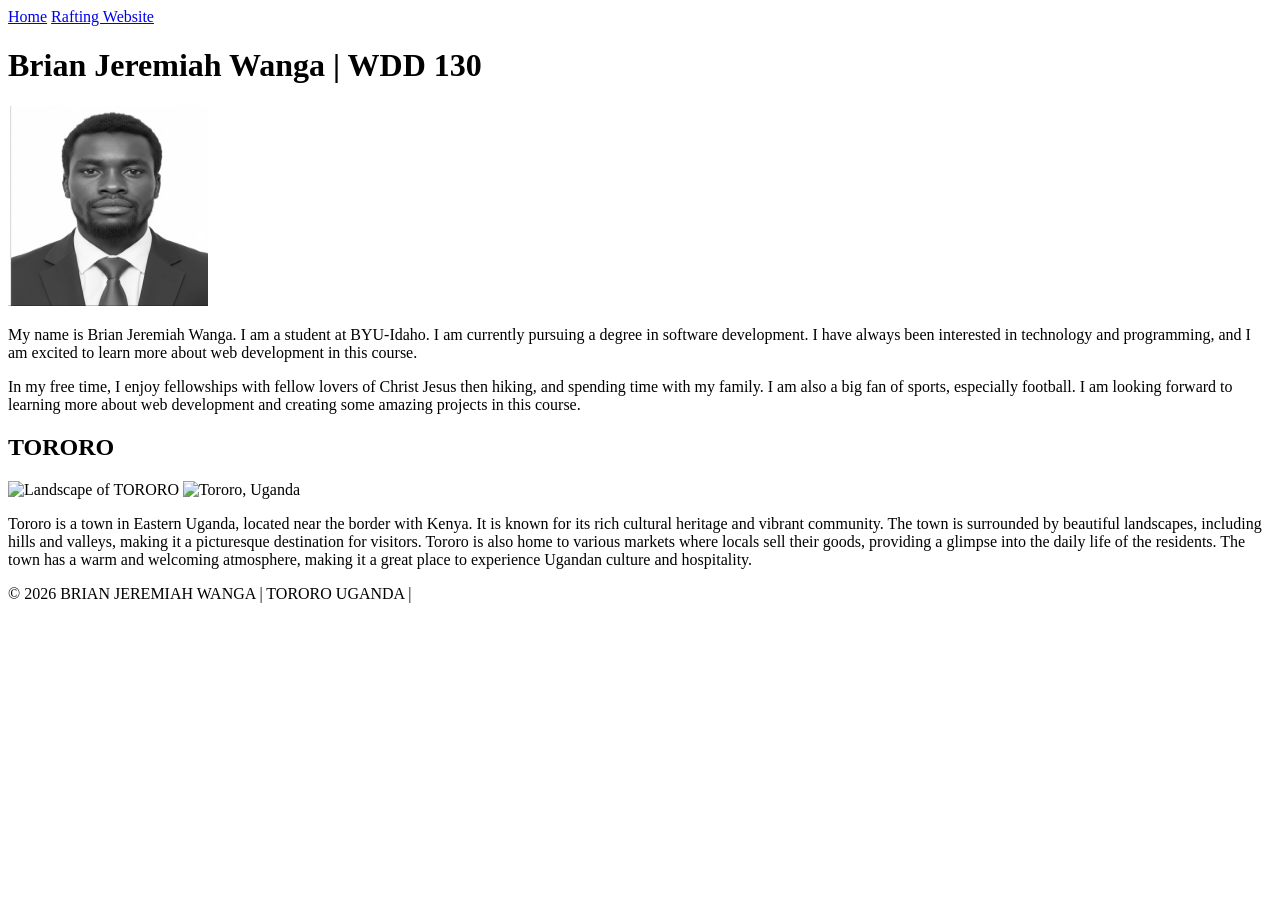
==== index.html @ 8fa3419f "W03 About Page Fixes" ====
<!DOCTYPE html>
<html lang="en">
<head>
    <meta charset="UTF-8">
    <meta name="viewport" content="width=device-width, initial-scale=1.0">
    <title>Brian Jeremiah Wanga | WDD 130 </title>
    <meta name="description" content="A brief introduction about Brian Jeremiah Wanga, a student at BYU-Idaho pursuing a degree in software development.">
    <meta name="Author" content="Brian Jeremiah Wanga">
</head>
<body>
    <header>
        <nav>
            <a href = "#">Home</a>
            <a href = "wwr/">Rafting Website</a>
        </nav>
    </header>
    <main>
        <h1>Brian Jeremiah Wanga | WDD 130</h1>
        <img src="images/profile.jpg" alt="A picture of Brian Jeremiah Wanga." width = "200" height = "200">
        <p>My name is Brian Jeremiah Wanga. I am a student at BYU-Idaho. I am currently pursuing a degree in software development. I have always been interested in technology and programming, and I am excited to learn more about web development in this course.</p>
        <p>In my free time, I enjoy fellowships with fellow lovers of Christ Jesus then hiking, and spending time with my family. I am also a big fan of sports, especially football. I am looking forward to learning more about web development and creating some amazing projects in this course.</p>
    </main>
    <aside>
        <h2>TORORO</h2>
        <img src="https://flashugnews.com/wp-content/uploads/2023/01/tourist-attractions-tororo-district.jpg" alt="Landscape of TORORO" width = "300" height = "200">
        <img src="https://3.bp.blogspot.com/-2xIksIZCkNE/WLuwbrajcTI/AAAAAAAAPrA/1sKE29keo0gVlUju0f5fLUgVBpY-ji2KQCK4B/w1200-h630-p-k-no-nu/Tororo-Uganda.jpg" alt="Tororo, Uganda" width = "300" height = "200">
        <p>Tororo is a town in Eastern Uganda, located near the border with Kenya. It is known for its rich cultural heritage and vibrant community. The town is surrounded by beautiful landscapes, including hills and valleys, making it a picturesque destination for visitors. Tororo is also home to various markets where locals sell their goods, providing a glimpse into the daily life of the residents. The town has a warm and welcoming atmosphere, making it a great place to experience Ugandan culture and hospitality.</p>
    </aside>
    <footer>
        <p> &copy; 2026 BRIAN JEREMIAH WANGA | TORORO UGANDA |</p>
    </footer>
</body>
</html>
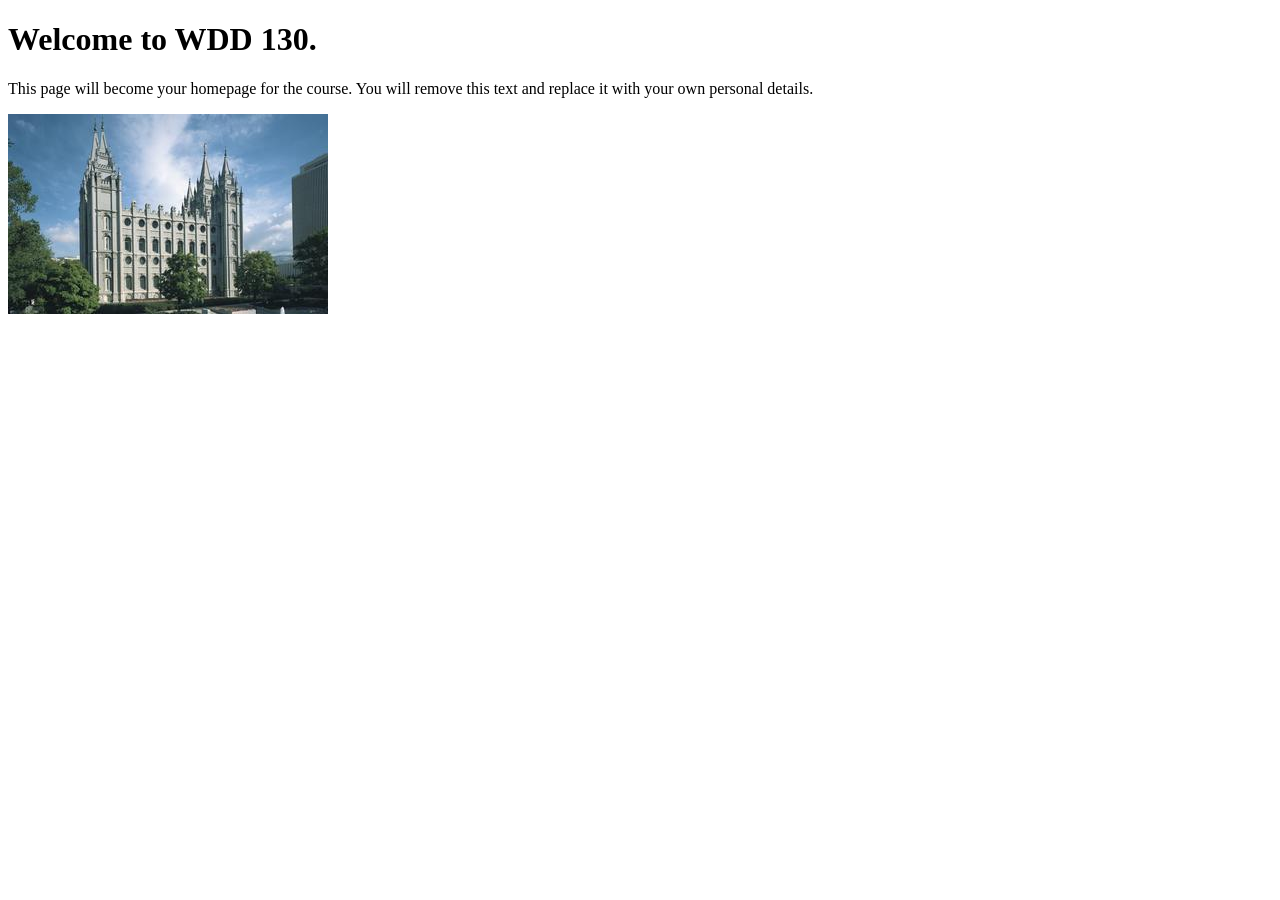
==== commit 6e3cbd68: "Initial commit" ====
--- a/index.html
+++ b/index.html
@@ -3,31 +3,12 @@
 <head>
     <meta charset="UTF-8">
     <meta name="viewport" content="width=device-width, initial-scale=1.0">
-    <title>Brian Jeremiah Wanga | WDD 130 </title>
-    <meta name="description" content="A brief introduction about Brian Jeremiah Wanga, a student at BYU-Idaho pursuing a degree in software development.">
-    <meta name="Author" content="Brian Jeremiah Wanga">
+    <title>WDD 130 | Personal Homepage</title>
 </head>
 <body>
-    <header>
-        <nav>
-            <a href = "#">Home</a>
-            <a href = "wwr/">Rafting Website</a>
-        </nav>
-    </header>
-    <main>
-        <h1>Brian Jeremiah Wanga | WDD 130</h1>
-        <img src="images/profile.jpg" alt="A picture of Brian Jeremiah Wanga." width = "200" height = "200">
-        <p>My name is Brian Jeremiah Wanga. I am a student at BYU-Idaho. I am currently pursuing a degree in software development. I have always been interested in technology and programming, and I am excited to learn more about web development in this course.</p>
-        <p>In my free time, I enjoy fellowships with fellow lovers of Christ Jesus then hiking, and spending time with my family. I am also a big fan of sports, especially football. I am looking forward to learning more about web development and creating some amazing projects in this course.</p>
-    </main>
-    <aside>
-        <h2>TORORO</h2>
-        <img src="https://flashugnews.com/wp-content/uploads/2023/01/tourist-attractions-tororo-district.jpg" alt="Landscape of TORORO" width = "300" height = "200">
-        <img src="https://3.bp.blogspot.com/-2xIksIZCkNE/WLuwbrajcTI/AAAAAAAAPrA/1sKE29keo0gVlUju0f5fLUgVBpY-ji2KQCK4B/w1200-h630-p-k-no-nu/Tororo-Uganda.jpg" alt="Tororo, Uganda" width = "300" height = "200">
-        <p>Tororo is a town in Eastern Uganda, located near the border with Kenya. It is known for its rich cultural heritage and vibrant community. The town is surrounded by beautiful landscapes, including hills and valleys, making it a picturesque destination for visitors. Tororo is also home to various markets where locals sell their goods, providing a glimpse into the daily life of the residents. The town has a warm and welcoming atmosphere, making it a great place to experience Ugandan culture and hospitality.</p>
-    </aside>
-    <footer>
-        <p> &copy; 2026 BRIAN JEREMIAH WANGA | TORORO UGANDA |</p>
-    </footer>
+    <h1>Welcome to WDD 130.</h1>
+    <p>This page will become your homepage for the course. You will remove this text and replace it with your own personal details.</p>
+
+    <img src="images/salt-lake-temple.jpg" alt="The Salt Lake Temple.">
 </body>
 </html>
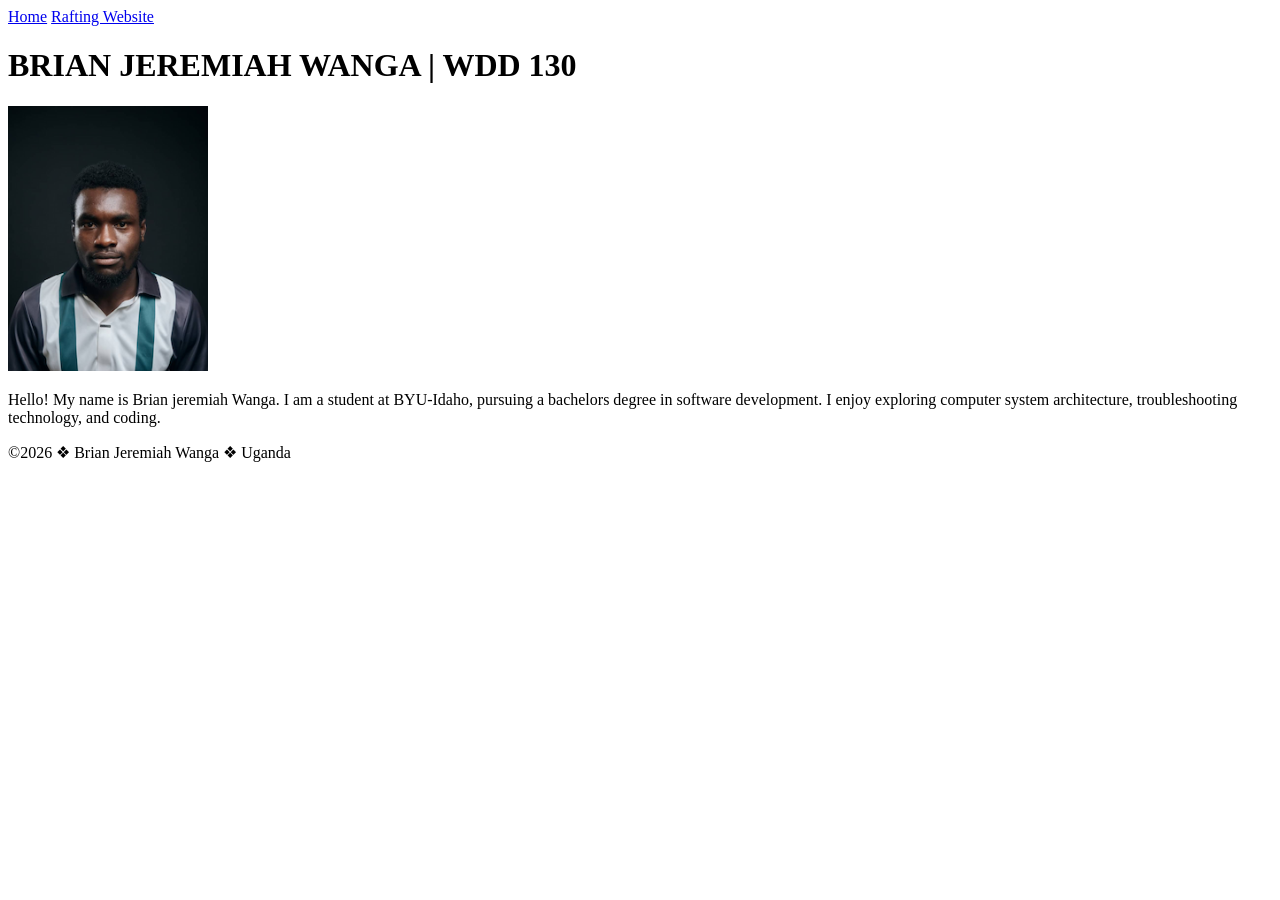
==== commit b3c17d37: "week 1 updates" ====
--- a/index.html
+++ b/index.html
@@ -1,14 +1,32 @@
 <!DOCTYPE html>
-<html lang="en">
+<html lang="en-US">
+
 <head>
-    <meta charset="UTF-8">
-    <meta name="viewport" content="width=device-width, initial-scale=1.0">
-    <title>WDD 130 | Personal Homepage</title>
+    <meta charset="utf-8">
+    <meta name="viewport" content="width=device-width,initial-scale=1.0">
+    <title>BRIAN JEREMIAH WANGA | WDD 130</title>
 </head>
+
 <body>
-    <h1>Welcome to WDD 130.</h1>
-    <p>This page will become your homepage for the course. You will remove this text and replace it with your own personal details.</p>
+    <header>
+        <nav>
+            <a href="#">Home</a>
+            <a href="wwr/">Rafting Website</a>
+        </nav>
+    </header>
+    <main>
+        <h1>BRIAN JEREMIAH WANGA | WDD 130</h1>
+        <img src="images/profile.png" alt="Profile picture of Your Name" width="200">
+        <p>
+            Hello! My name is Brian jeremiah Wanga. I am a student at BYU-Idaho, pursuing a
+            bachelors degree in software development.
+            I enjoy exploring computer system architecture, troubleshooting technology,
+            and coding.
+        </p>
+    </main>
+    <footer>
+        <p>&copy;2026 ❖ Brian Jeremiah Wanga ❖ Uganda</p>
+    </footer>
+</body>
 
-    <img src="images/salt-lake-temple.jpg" alt="The Salt Lake Temple.">
-</body>
 </html>
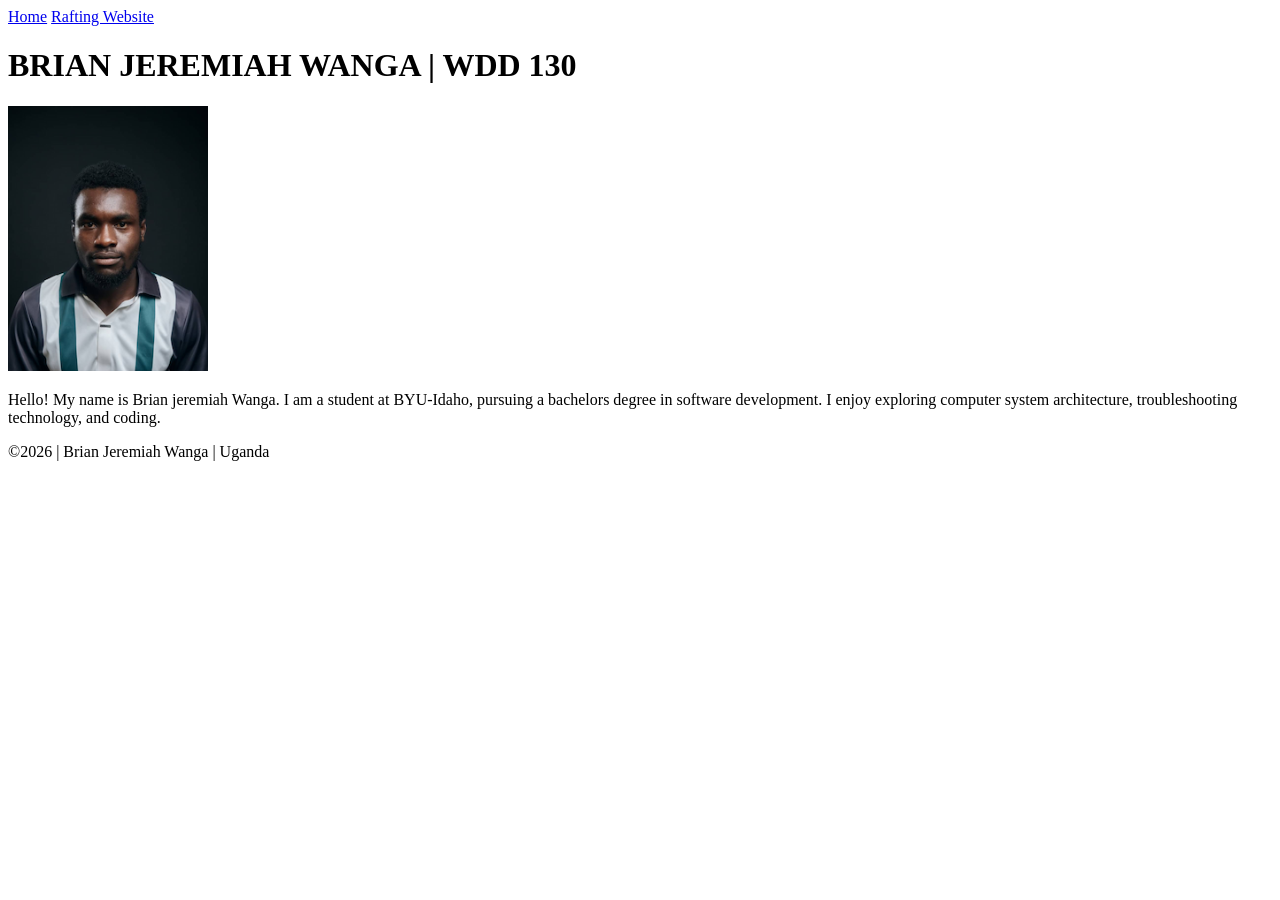
==== commit 46265549: "update on index.htm" ====
--- a/index.html
+++ b/index.html
@@ -25,7 +25,7 @@
         </p>
     </main>
     <footer>
-        <p>&copy;2026 ❖ Brian Jeremiah Wanga ❖ Uganda</p>
+        <p>&copy;2026 | Brian Jeremiah Wanga | Uganda</p>
     </footer>
 </body>
 
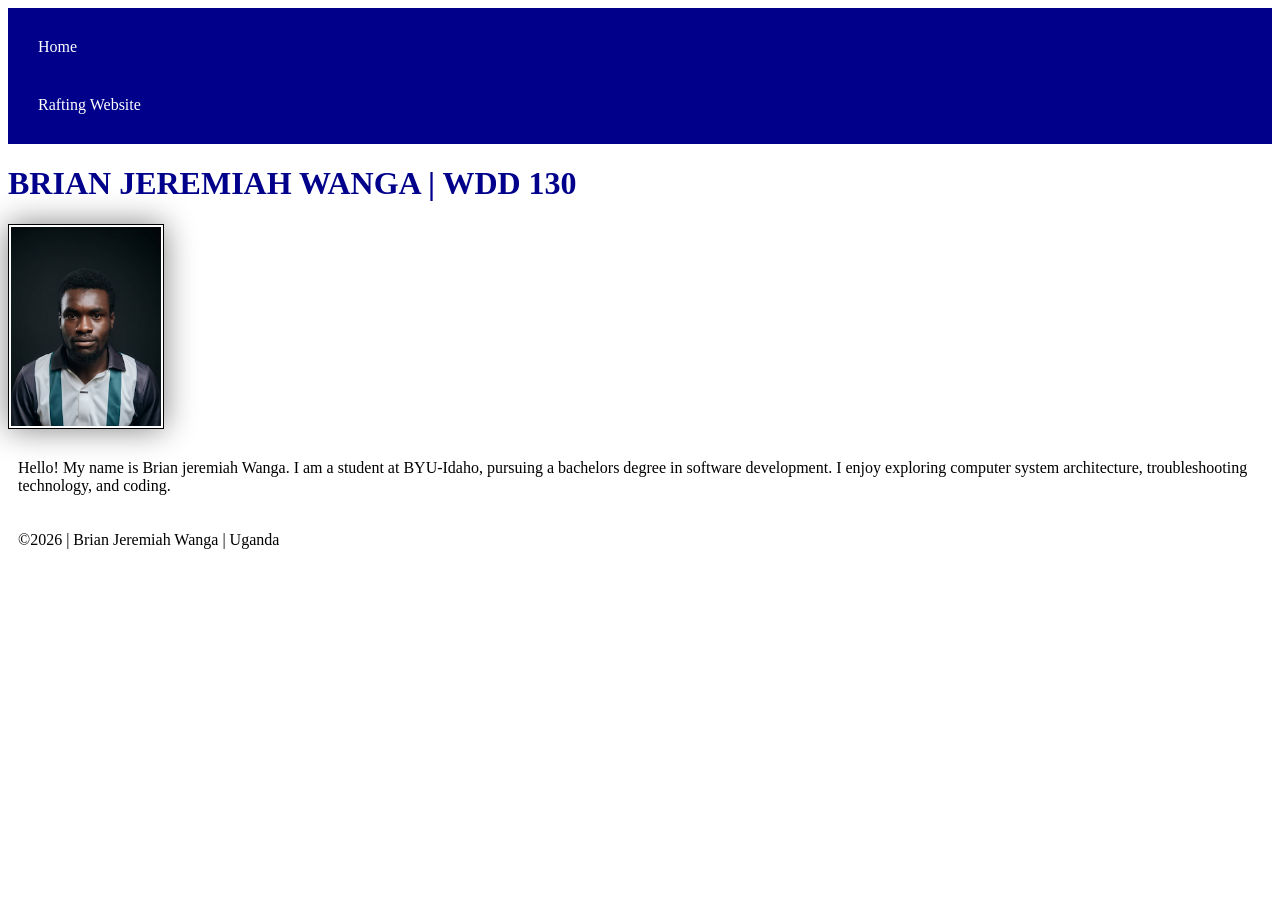
==== commit c6d81d97: "adding css skeleton" ====
--- a/index.html
+++ b/index.html
@@ -5,6 +5,7 @@
     <meta charset="utf-8">
     <meta name="viewport" content="width=device-width,initial-scale=1.0">
     <title>BRIAN JEREMIAH WANGA | WDD 130</title>
+    <link rel="stylesheet" href="styles/styles.css">
 </head>
 
 <body>
--- a/styles/styles.css
+++ b/styles/styles.css
@@ -0,0 +1,33 @@
+/* Styling for the Navigation Bar */
+nav {
+    background-color: darkblue;
+    padding: 10px;
+}
+
+/* Styling for Links inside the Navigation */
+nav a {
+    color: white;
+    display: block;
+    padding: 20px;
+    text-decoration: none;
+    /* Optional: removes the default underline */
+}
+
+/* Styling for the Main Heading */
+h1 {
+    color: darkblue;
+}
+
+/* Styling for all Images */
+img {
+    width: 150px;
+    height: auto;
+    border: 1px solid black;
+    padding: 2px;
+    box-shadow: 0 0 30px gray;
+}
+
+/* Styling for all Paragraphs */
+p {
+    padding: 10px;
+}
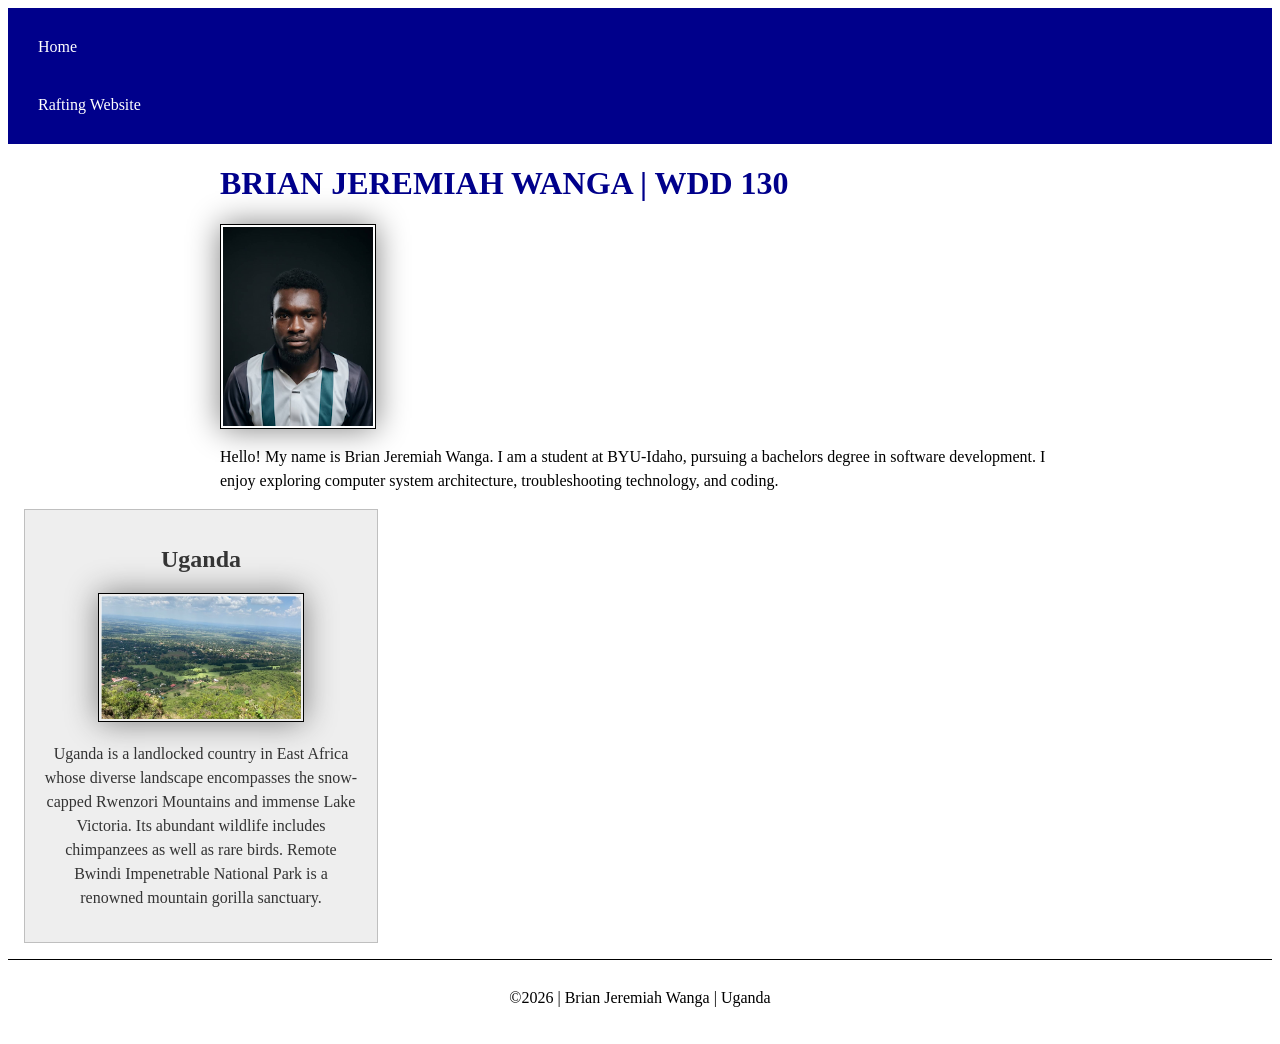
==== commit 7130a2ea: "uupadtes for thid week like css and others" ====
--- a/index.html
+++ b/index.html
@@ -5,6 +5,9 @@
     <meta charset="utf-8">
     <meta name="viewport" content="width=device-width,initial-scale=1.0">
     <title>BRIAN JEREMIAH WANGA | WDD 130</title>
+    <meta name="description"
+      content="Course home page for Brian Jeremiah Wanga in WDD 130 at BYU-Idaho. This page showcases my web development skills and projects.">
+    <meta name="author" content="Brian Jeremiah Wanga">
     <link rel="stylesheet" href="styles/styles.css">
 </head>
 
@@ -17,14 +20,24 @@
     </header>
     <main>
         <h1>BRIAN JEREMIAH WANGA | WDD 130</h1>
-        <img src="images/profile.png" alt="Profile picture of Your Name" width="200">
+        <img src="images/profile.png" alt="Profile picture of Brian Jeremiah Wanga" width="200">
         <p>
-            Hello! My name is Brian jeremiah Wanga. I am a student at BYU-Idaho, pursuing a
+            Hello! My name is Brian Jeremiah Wanga. I am a student at BYU-Idaho, pursuing a
             bachelors degree in software development.
             I enjoy exploring computer system architecture, troubleshooting technology,
             and coding.
         </p>
     </main>
+
+    <aside>
+        <h2>Uganda</h2>
+        <img src="images/home.png" alt="Beautiful landscape of Uganda">
+        <p>Uganda is a landlocked country in East Africa whose diverse landscape encompasses the
+            snow-capped Rwenzori Mountains and immense Lake Victoria. Its abundant wildlife includes
+            chimpanzees as well as rare birds. Remote Bwindi Impenetrable National Park is a
+            renowned mountain gorilla sanctuary.</p>
+    </aside>
+
     <footer>
         <p>&copy;2026 | Brian Jeremiah Wanga | Uganda</p>
     </footer>
--- a/styles/styles.css
+++ b/styles/styles.css
@@ -1,24 +1,19 @@
-/* Styling for the Navigation Bar */
 nav {
     background-color: darkblue;
     padding: 10px;
 }
 
-/* Styling for Links inside the Navigation */
 nav a {
     color: white;
     display: block;
     padding: 20px;
     text-decoration: none;
-    /* Optional: removes the default underline */
 }
 
-/* Styling for the Main Heading */
 h1 {
     color: darkblue;
 }
 
-/* Styling for all Images */
 img {
     width: 150px;
     height: auto;
@@ -27,7 +22,40 @@
     box-shadow: 0 0 30px gray;
 }
 
-/* Styling for all Paragraphs */
+main {
+    max-width: 840px;
+    margin: 0 auto;
+}
+
+main img {
+    width: 150px;
+    height: auto;
+    display: block;
+}
+
+aside {
+    width: 20rem;
+    margin: 1rem;
+    border: 1px solid rgb(0 0 0 / 0.2);
+    padding: 1rem;
+    background-color: #eee;
+    color: #333;
+    text-align: center;
+}
+
+aside img {
+    width: 200px;
+    height: auto;
+}
+
 p {
-    padding: 10px;
+    padding: 0;
+    line-height: 1.5;
+}
+
+footer {
+    margin-top: 15px;
+    border-top: 1px solid #000;
+    text-align: center;
+    padding: 10px 0;
 }
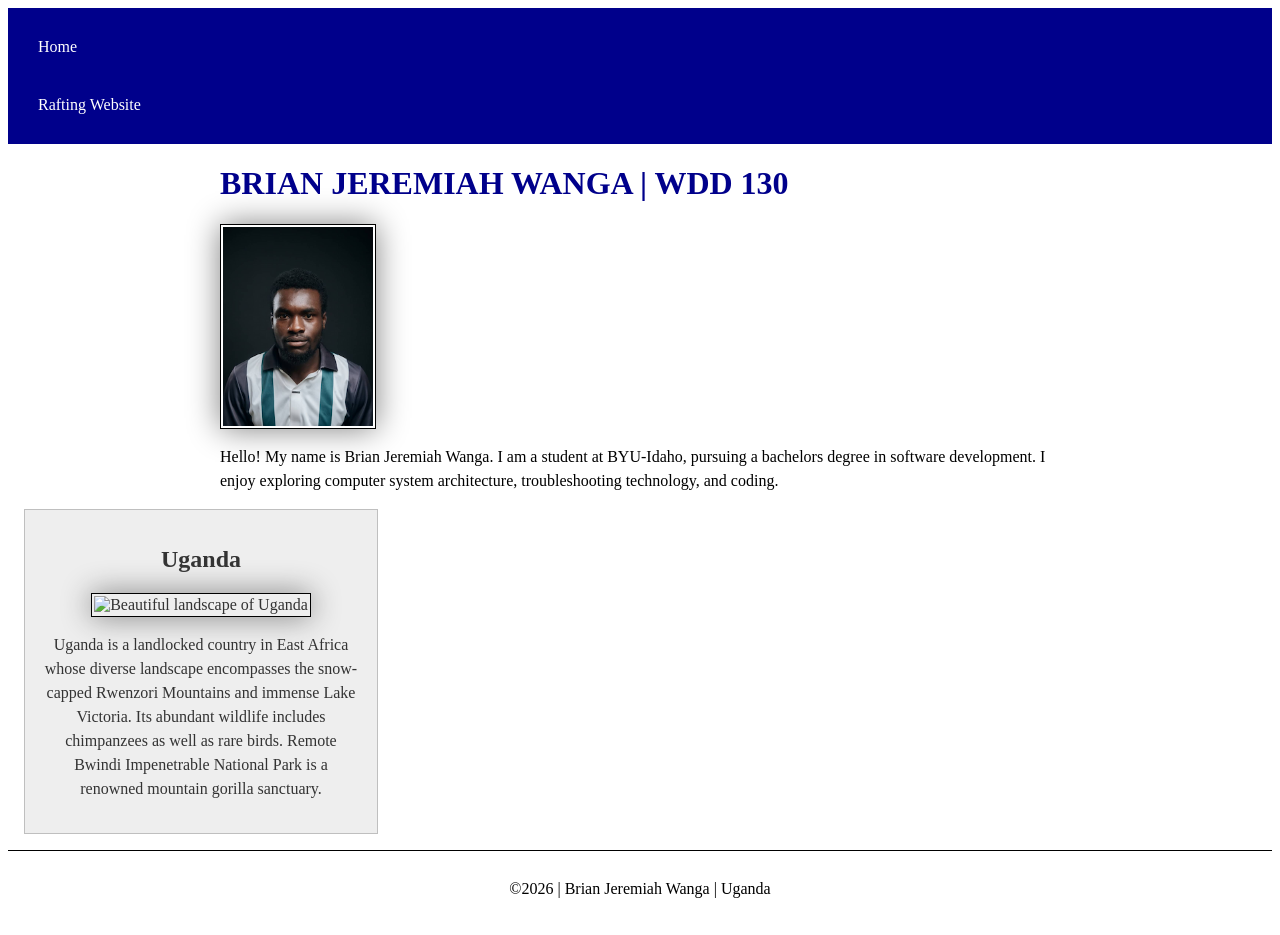
==== commit 56ef5658: "clearing like image modification" ====
--- a/index.html
+++ b/index.html
@@ -31,7 +31,7 @@
 
     <aside>
         <h2>Uganda</h2>
-        <img src="images/home.png" alt="Beautiful landscape of Uganda">
+        <img src="images/home.jpg" alt="Beautiful landscape of Uganda">
         <p>Uganda is a landlocked country in East Africa whose diverse landscape encompasses the
             snow-capped Rwenzori Mountains and immense Lake Victoria. Its abundant wildlife includes
             chimpanzees as well as rare birds. Remote Bwindi Impenetrable National Park is a
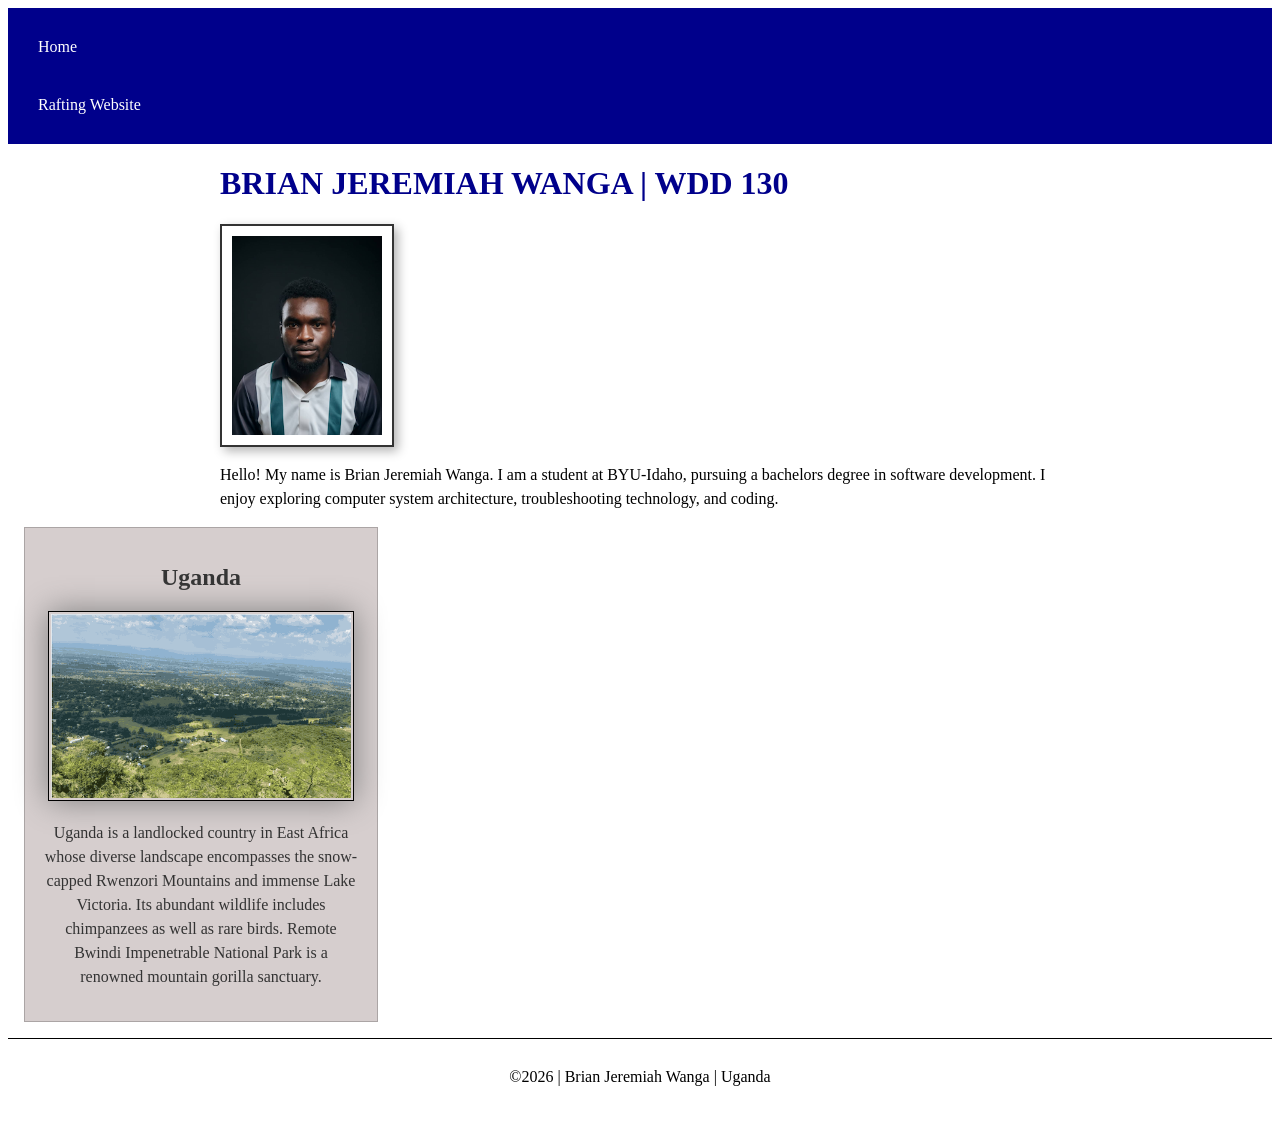
==== commit 8392dc57: "image format" ====
--- a/index.html
+++ b/index.html
@@ -31,7 +31,7 @@
 
     <aside>
         <h2>Uganda</h2>
-        <img src="images/home.jpg" alt="Beautiful landscape of Uganda">
+        <img src="images/home.png" alt="Beautiful landscape of Uganda">
         <p>Uganda is a landlocked country in East Africa whose diverse landscape encompasses the
             snow-capped Rwenzori Mountains and immense Lake Victoria. Its abundant wildlife includes
             chimpanzees as well as rare birds. Remote Bwindi Impenetrable National Park is a
--- a/styles/styles.css
+++ b/styles/styles.css
@@ -31,6 +31,12 @@
     width: 150px;
     height: auto;
     display: block;
+    border: 2px solid #333333;
+    /* Adds a solid border */
+    padding: 10px;
+    /* Adds space between the image and the border */
+    box-shadow: 4px 4px 10px rgba(0, 0, 0, 0.3);
+    /* Adds a subtle shadow effect */
 }
 
 aside {
@@ -38,14 +44,15 @@
     margin: 1rem;
     border: 1px solid rgb(0 0 0 / 0.2);
     padding: 1rem;
-    background-color: #eee;
+    background-color: #d6cece;
     color: #333;
     text-align: center;
 }
 
 aside img {
-    width: 200px;
+    width: 300px;
     height: auto;
+
 }
 
 p {
